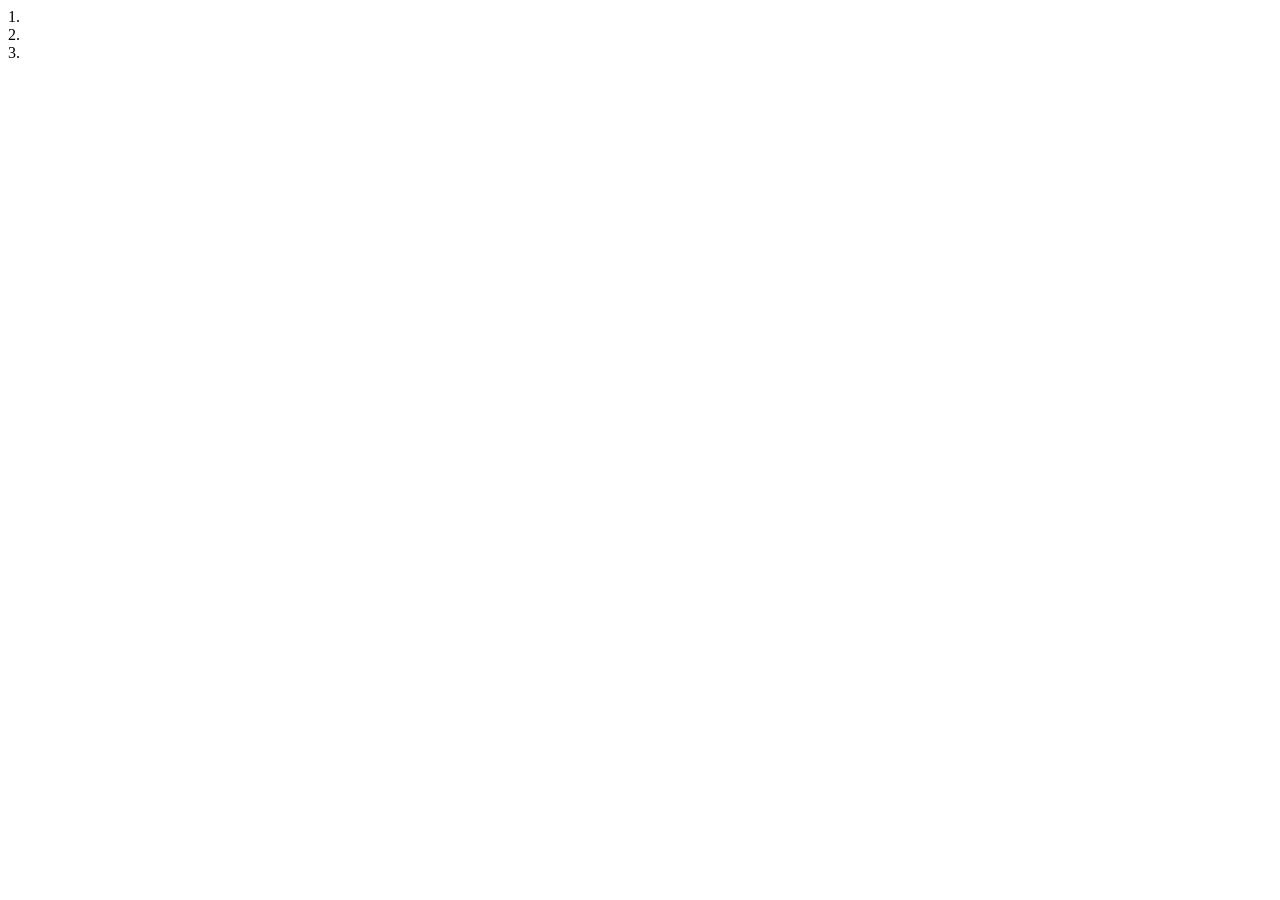
==== carousel/index.html @ 569a738a "carousel html" ====
<!DOCTYPE html>
<html lang="en">
<head>
    <meta charset="UTF-8">
    <meta name="viewport" content="width=device-width, initial-scale=1.0">
    <title>Carousel</title>
    <link rel="stylesheet" href="style.css">
</head>
<body>
    <div class="container">
        <div class="items">
            <div class="item-1">1.</div>
            <div class="item-2">2.</div>
            <div class="item-3">3.</div>
        </div>
        <div class="marker">
            <div class="marker-1"></div>
            <div class="marker-2"></div>
            <div class="marker-3"></div>
        </div>
    </div>
    <script src="script.js"></script>
</body>
</html>
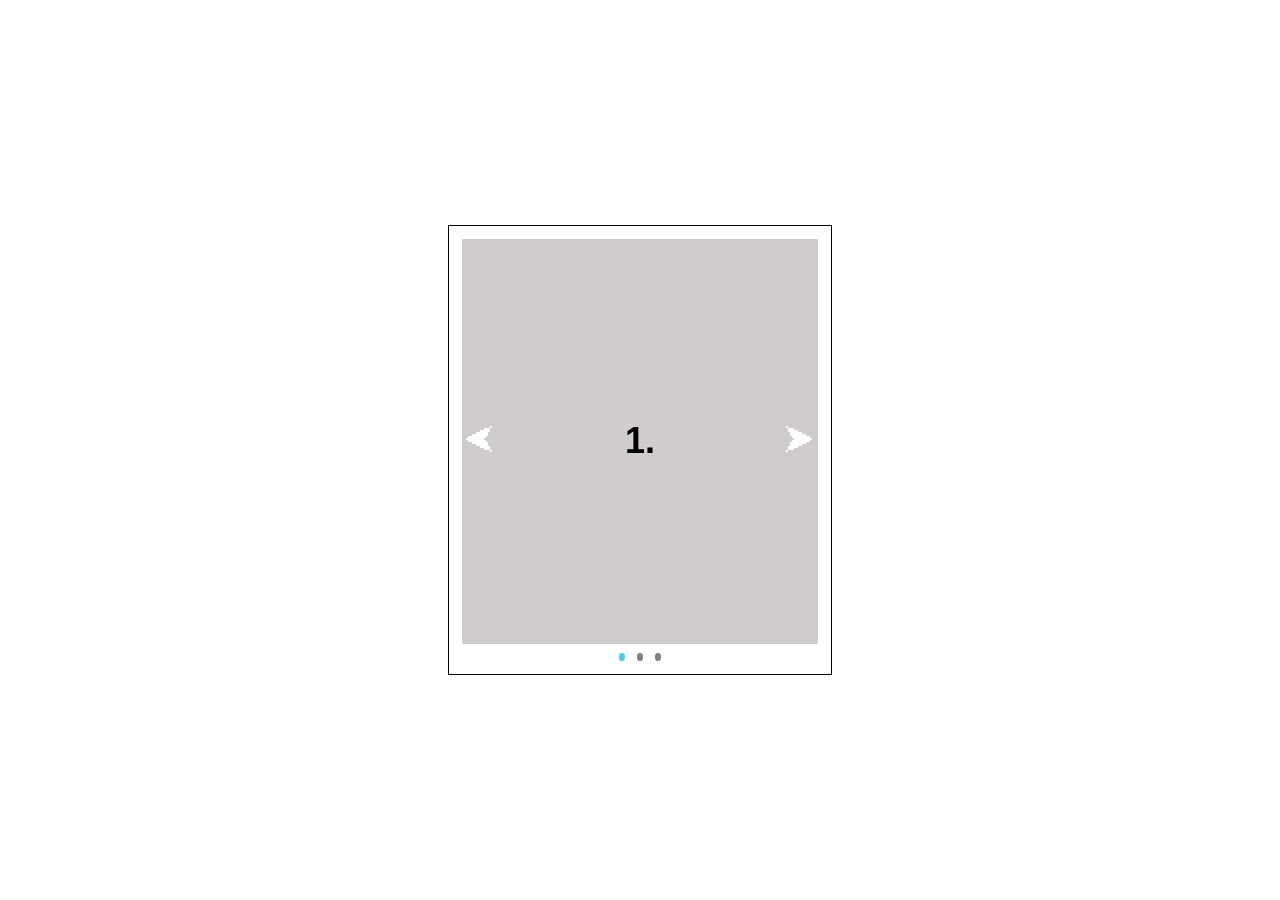
==== commit 6e53ec35: "html and css" ====
--- a/carousel/index.html
+++ b/carousel/index.html
@@ -7,18 +7,24 @@
     <link rel="stylesheet" href="style.css">
 </head>
 <body>
-    <div class="container">
-        <div class="items">
-            <div class="item-1">1.</div>
-            <div class="item-2">2.</div>
-            <div class="item-3">3.</div>
+    <main>
+        <div class="container">
+            <div class="items">
+                <div class="item-1 active">1.</div>
+                <div class="item-2">2.</div>
+                <div class="item-3">3.</div>
+                <div class="arrow">
+                    <button>&#11164</button>
+                    <button>&#11166</button>
+                </div>
+            </div>
+            <div class="marker">
+                <div class="marker-1 active-marker"></div>
+                <div class="marker-2"></div>
+                <div class="marker-3"></div>
+            </div>
         </div>
-        <div class="marker">
-            <div class="marker-1"></div>
-            <div class="marker-2"></div>
-            <div class="marker-3"></div>
-        </div>
-    </div>
+    </main>
     <script src="script.js"></script>
 </body>
 </html>
--- a/carousel/style.css
+++ b/carousel/style.css
@@ -0,0 +1,111 @@
+*{
+    margin: 0;
+    padding: 0;
+}
+
+main{
+    display: flex;
+    justify-content: center;
+    align-items: center;
+    height: 100vh;
+}
+
+.container{
+    /* menengahkan container */
+    position: relative;
+
+    /* menengahkan element di dalamnya*/
+    display: flex;
+    justify-content: center;
+    align-items: center;
+    flex-direction: column;
+
+    /* ngerapiin */
+    padding: 1%;
+    box-sizing: border-box;
+
+    /* ukuran container */
+    width: 30vw;
+    height: 50vh;
+    background-color: white;
+    border: 1px solid black;
+}
+
+
+.items{
+    position: relative;
+    box-sizing: border-box;
+    width:100%;
+    height: 98%;
+    display: flex;
+    justify-content: center;
+    align-items: center;
+    
+    margin-bottom: 1vh;
+}
+
+.items >div.active{
+    opacity: 1;
+}
+.items > .item-1, .items > .item-2, .items > .item-3{
+    position: absolute;
+    width: 100%;
+    height: 100%;
+    
+    display: flex;
+    justify-content: center;
+    align-items: center;
+    font-family:'Franklin Gothic Medium', 'Arial Narrow', Arial, sans-serif;
+    font-weight: bold;
+    font-size: 4vh;
+    
+    background-color: rgb(209, 204, 204);
+    opacity: 0;
+}
+
+.arrow{
+    position: absolute;
+    
+    display: flex;
+    justify-content: space-between;
+    align-items: center;
+
+    width: 100%;
+    box-sizing: border-box;
+}
+
+.arrow >button{
+    color: white;
+    border: none;
+    background: none;
+
+    width:10%;
+    height:100%;
+    font-size:  2em;
+    cursor: pointer;
+}
+
+
+.marker{
+    display: flex;
+    justify-content: center;
+    align-items: center;
+    gap:1vw;
+    width:100%;
+    height: 2%;
+}
+
+.marker >div{
+    width:1.5%;
+    height: 100%;
+    border-radius: 50%;
+    background-color: gray;
+}
+
+.marker >div.active-marker{
+    background-color: rgb(77, 202, 231);
+}
+
+
+
+
